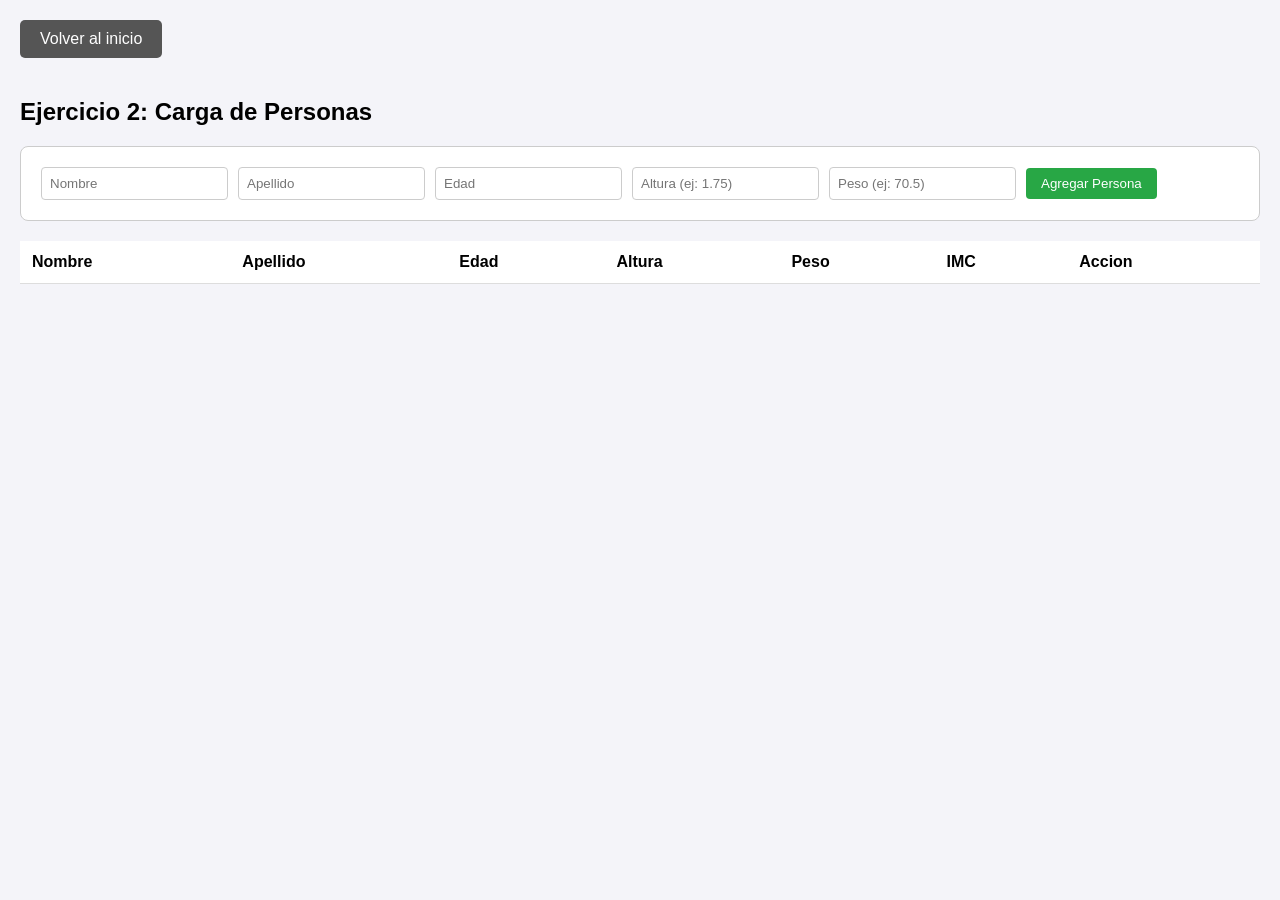
==== personas.html @ 0621fb0b "correcciones" ====
<!DOCTYPE html>
<html lang="es">
<head>
    <meta charset="UTF-8">
    <title>Ejercicio 2 - DOM y Eventos</title>
    <link rel="stylesheet" href="styles.css">
</head>
<body>
    <a href="index.html" class="btn-volver">Volver al inicio</a>
    <h2>Ejercicio 2: Carga de Personas</h2>

    <form id="form-personas">
        <input type="text" name="nombre" placeholder="Nombre" required>
        <input type="text" name="apellido" placeholder="Apellido" required>
        <input type="number" name="edad" placeholder="Edad" min="1" required>
        <input type="number" name="altura" placeholder="Altura (ej: 1.75)" step="0.01" min="0.5" required>
        <input type="number" name="peso" placeholder="Peso (ej: 70.5)" step="0.1" min="10" required>
        <button type="submit">Agregar Persona</button>
    </form>

    <table id="tabla-personas">
        <thead>
            <tr>
                <th>Nombre</th>
                <th>Apellido</th>
                <th>Edad</th>
                <th>Altura</th>
                <th>Peso</th>
                <th>IMC</th>
                <th>Accion</th>
            </tr>
        </thead>
        <tbody>
            </tbody>
    </table>

    <script src="personas.js"></script>
</body>
</html>
---- styles.css ----
body {
    font-family: Arial, sans-serif;
    margin: 0;
    padding: 20px;
    background-color: #f4f4f9;
}

header {
    text-align: center;
    margin-bottom: 30px;
}

/* Estilos menu principal */
.menu-principal ul {
    list-style: none;
    padding: 0;
    display: flex;
    justify-content: center;
    gap: 20px;
}

.menu-principal a, .btn-volver {
    text-decoration: none;
    background-color: #0056b3;
    color: white;
    padding: 10px 20px;
    border-radius: 5px;
}

.btn-volver {
    display: inline-block;
    margin-bottom: 20px;
    background-color: #555;
}

/* Flexbox Ejercicio 1 */
.contenedor-flex {
    display: flex;
    flex-wrap: wrap;
    gap: 15px;
    justify-content: center;
    margin-top: 20px;
}

.tarjeta {
    background: white;
    border: 1px solid #ddd;
    border-radius: 8px;
    padding: 15px;
    width: 200px;
    text-align: center;
    box-shadow: 2px 2px 5px rgba(0,0,0,0.1);
}

.controles {
    text-align: center;
    margin-top: 20px;
}

button {
    padding: 8px 15px;
    cursor: pointer;
    background-color: #28a745;
    color: white;
    border: none;
    border-radius: 4px;
}

/* Tablas y formularios */
form {
    background: white;
    padding: 20px;
    border-radius: 8px;
    margin-bottom: 20px;
    display: flex;
    gap: 10px;
    flex-wrap: wrap;
    align-items: center;
    border: 1px solid #ccc;
}

input {
    padding: 8px;
    border: 1px solid #ccc;
    border-radius: 4px;
}

table {
    width: 100%;
    border-collapse: collapse;
    background: white;
}

th, td {
    padding: 12px;
    text-align: left;
    border-bottom: 1px solid #ddd;
}

.btn-eliminar {
    background-color: #dc3545;
}
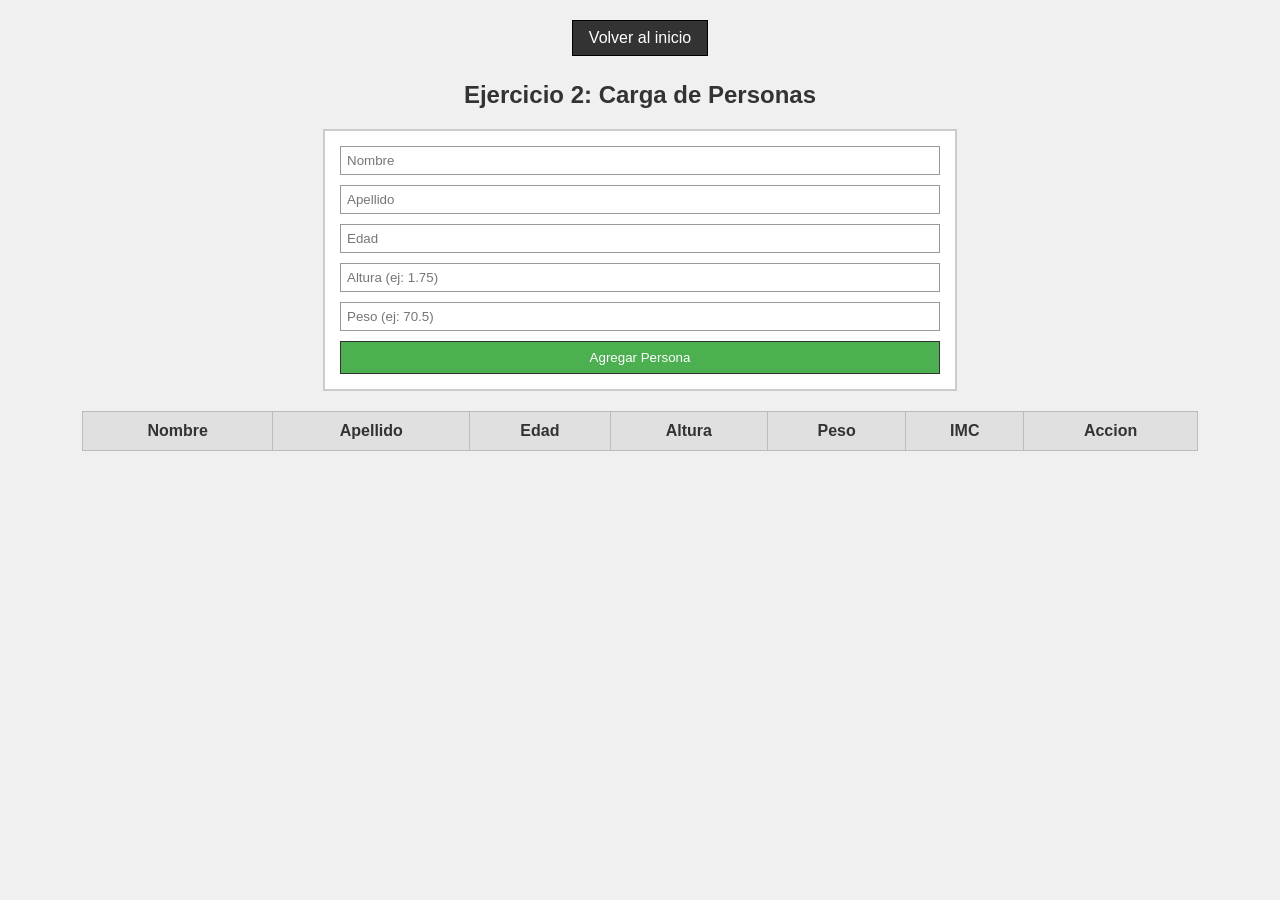
==== commit c96445b3: "validacion" ====
--- a/personas.html
+++ b/personas.html
@@ -6,7 +6,9 @@
     <link rel="stylesheet" href="styles.css">
 </head>
 <body>
-    <a href="index.html" class="btn-volver">Volver al inicio</a>
+    <div class="navegacion">
+        <a href="index.html" class="btn-volver">Volver al inicio</a>
+    </div>
     <h2>Ejercicio 2: Carga de Personas</h2>
 
     <form id="form-personas">
--- a/styles.css
+++ b/styles.css
@@ -2,34 +2,43 @@
     font-family: Arial, sans-serif;
     margin: 0;
     padding: 20px;
-    background-color: #f4f4f9;
+    background-color: #f0f0f0;
+    color: #333;
 }
 
 header {
     text-align: center;
-    margin-bottom: 30px;
+    margin-bottom: 20px;
 }
 
-/* Estilos menu principal */
+h1, h2 {
+    text-align: center;
+}
+
+/* Menu de navegacion comun y centrado */
 .menu-principal ul {
     list-style: none;
     padding: 0;
     display: flex;
     justify-content: center;
-    gap: 20px;
+    gap: 15px;
+}
+
+.navegacion {
+    text-align: center;
+    margin-bottom: 25px;
 }
 
 .menu-principal a, .btn-volver {
     text-decoration: none;
-    background-color: #0056b3;
+    background-color: #333;
     color: white;
-    padding: 10px 20px;
-    border-radius: 5px;
+    padding: 8px 16px;
+    border: 1px solid #000;
+    display: inline-block;
 }
 
-.btn-volver {
-    display: inline-block;
-    margin-bottom: 20px;
+.menu-principal a:hover, .btn-volver:hover {
     background-color: #555;
 }
 
@@ -44,59 +53,70 @@
 
 .tarjeta {
     background: white;
-    border: 1px solid #ddd;
-    border-radius: 8px;
+    border: 2px solid #ccc;
     padding: 15px;
-    width: 200px;
+    width: 180px;
     text-align: center;
-    box-shadow: 2px 2px 5px rgba(0,0,0,0.1);
 }
 
 .controles {
     text-align: center;
-    margin-top: 20px;
+    margin-bottom: 20px;
 }
 
 button {
-    padding: 8px 15px;
+    padding: 8px 12px;
+    background-color: #4CAF50;
+    color: white;
+    border: 1px solid #333;
     cursor: pointer;
-    background-color: #28a745;
-    color: white;
-    border: none;
-    border-radius: 4px;
 }
 
-/* Tablas y formularios */
+button:hover {
+    background-color: #45a049;
+}
+
+/* Formulario y Tablas */
 form {
     background: white;
-    padding: 20px;
-    border-radius: 8px;
-    margin-bottom: 20px;
+    padding: 15px;
+    border: 2px solid #ccc;
+    margin: 20px auto;
+    max-width: 600px;
     display: flex;
+    flex-direction: column;
     gap: 10px;
-    flex-wrap: wrap;
-    align-items: center;
-    border: 1px solid #ccc;
 }
 
 input {
-    padding: 8px;
-    border: 1px solid #ccc;
-    border-radius: 4px;
+    padding: 6px;
+    border: 1px solid #999;
 }
 
 table {
-    width: 100%;
+    width: 90%;
+    margin: 20px auto;
     border-collapse: collapse;
     background: white;
 }
 
+table, th, td {
+    border: 1px solid #bcbcbc;
+}
+
 th, td {
-    padding: 12px;
-    text-align: left;
-    border-bottom: 1px solid #ddd;
+    padding: 10px;
+    text-align: center;
+}
+
+th {
+    background-color: #e0e0e0;
 }
 
 .btn-eliminar {
-    background-color: #dc3545;
+    background-color: #f44336;
+}
+
+.btn-eliminar:hover {
+    background-color: #da190b;
 }
